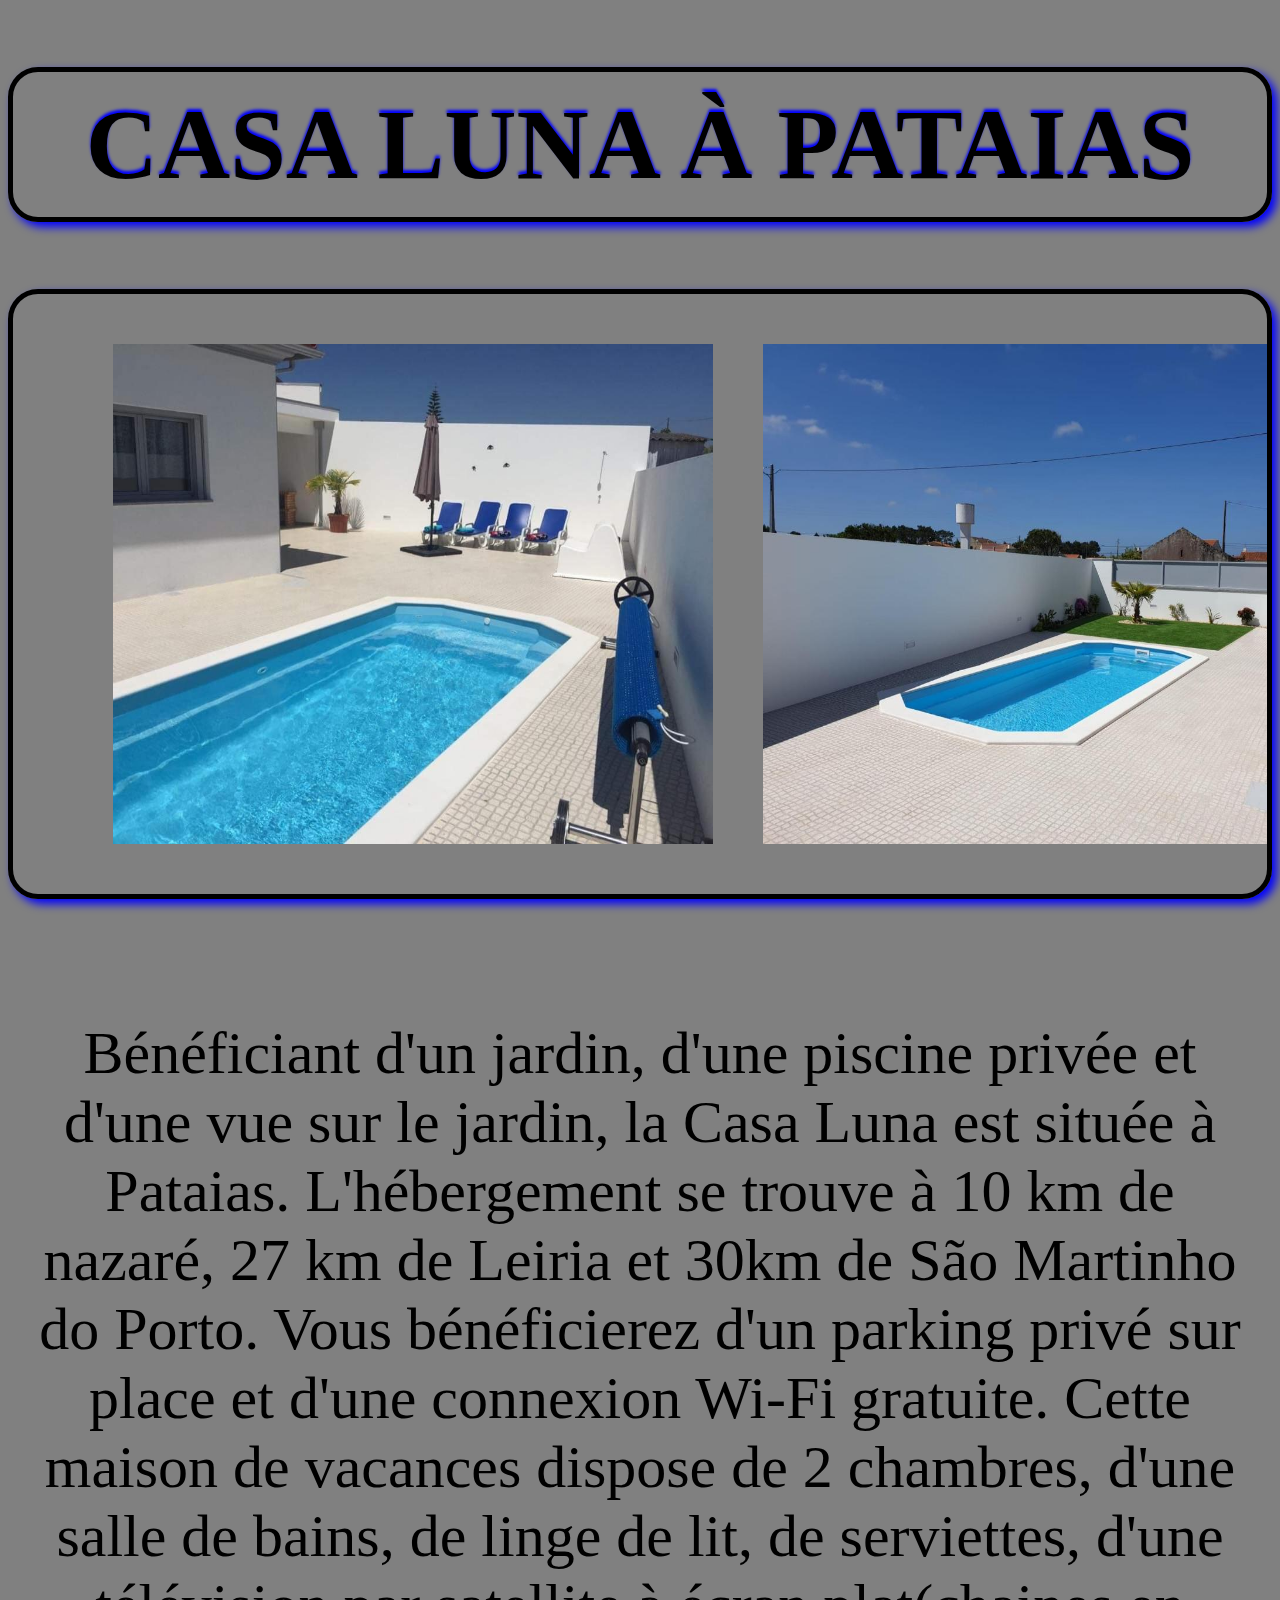
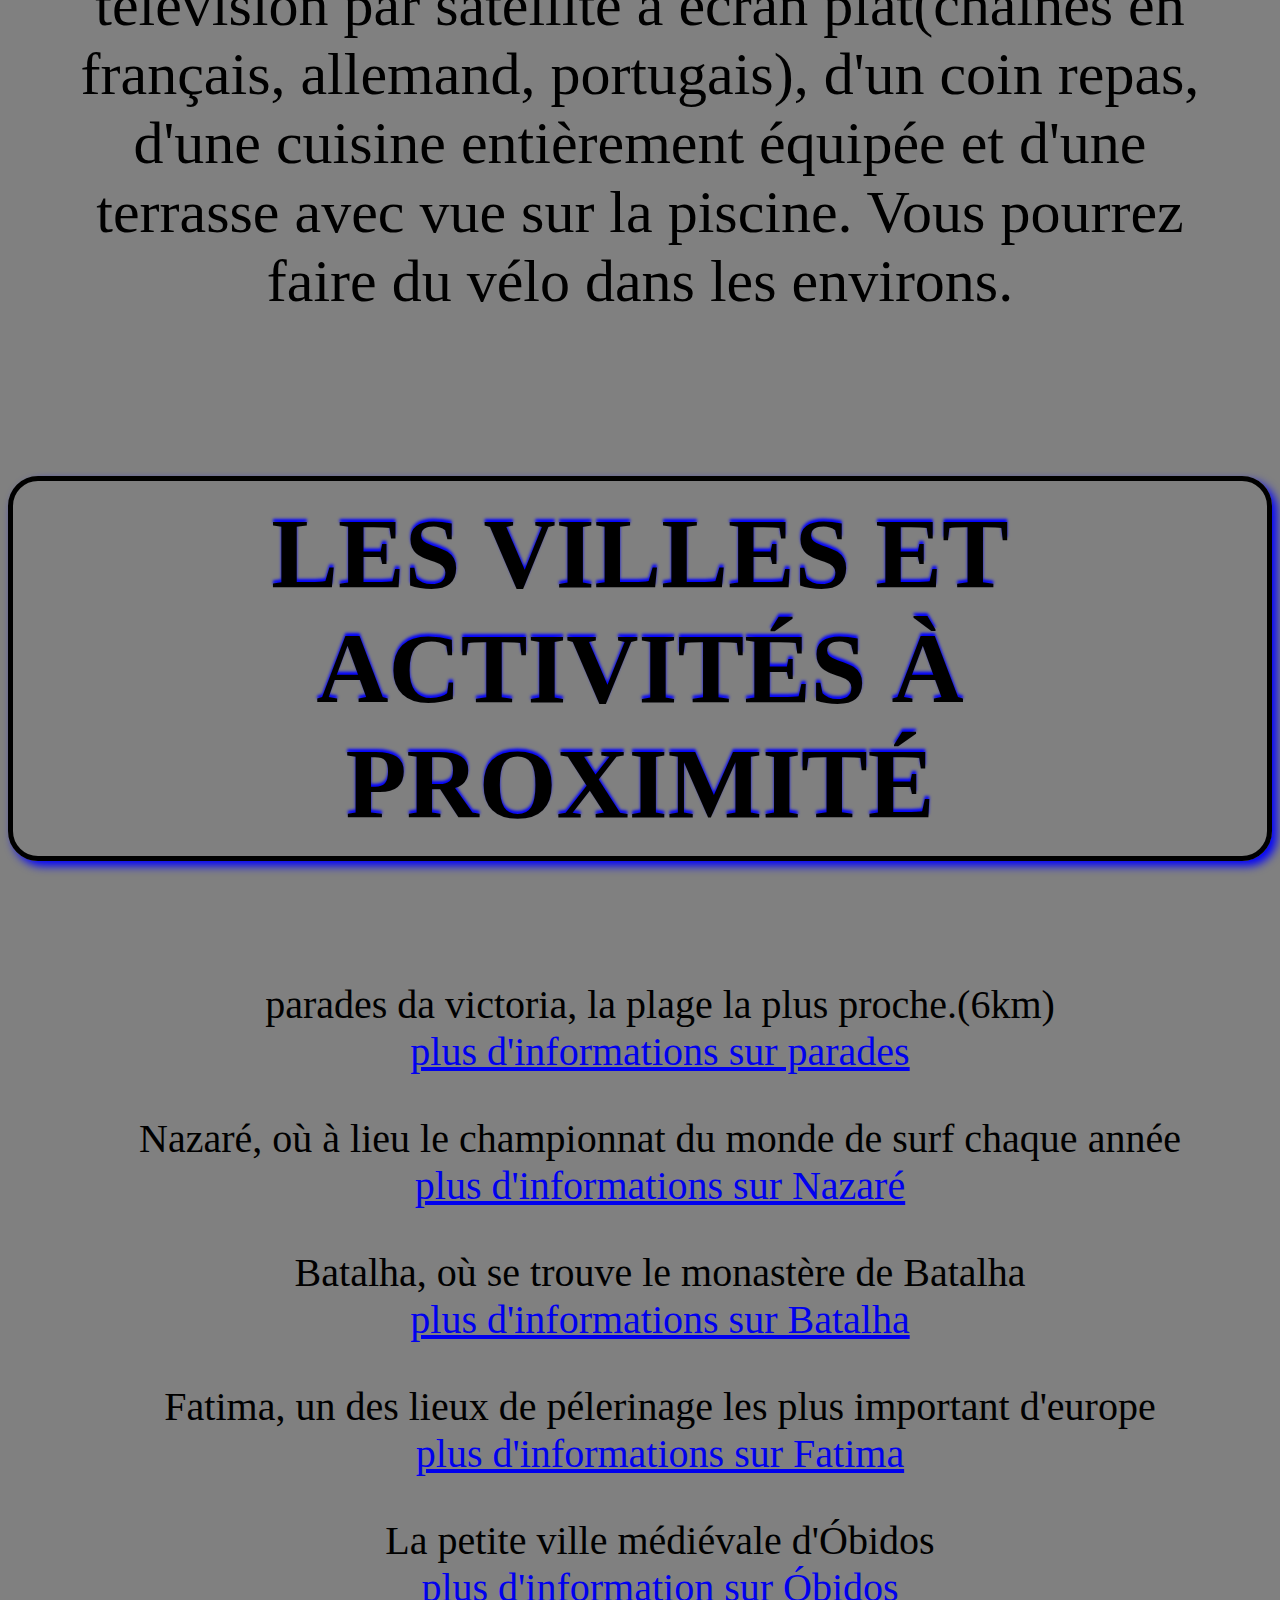
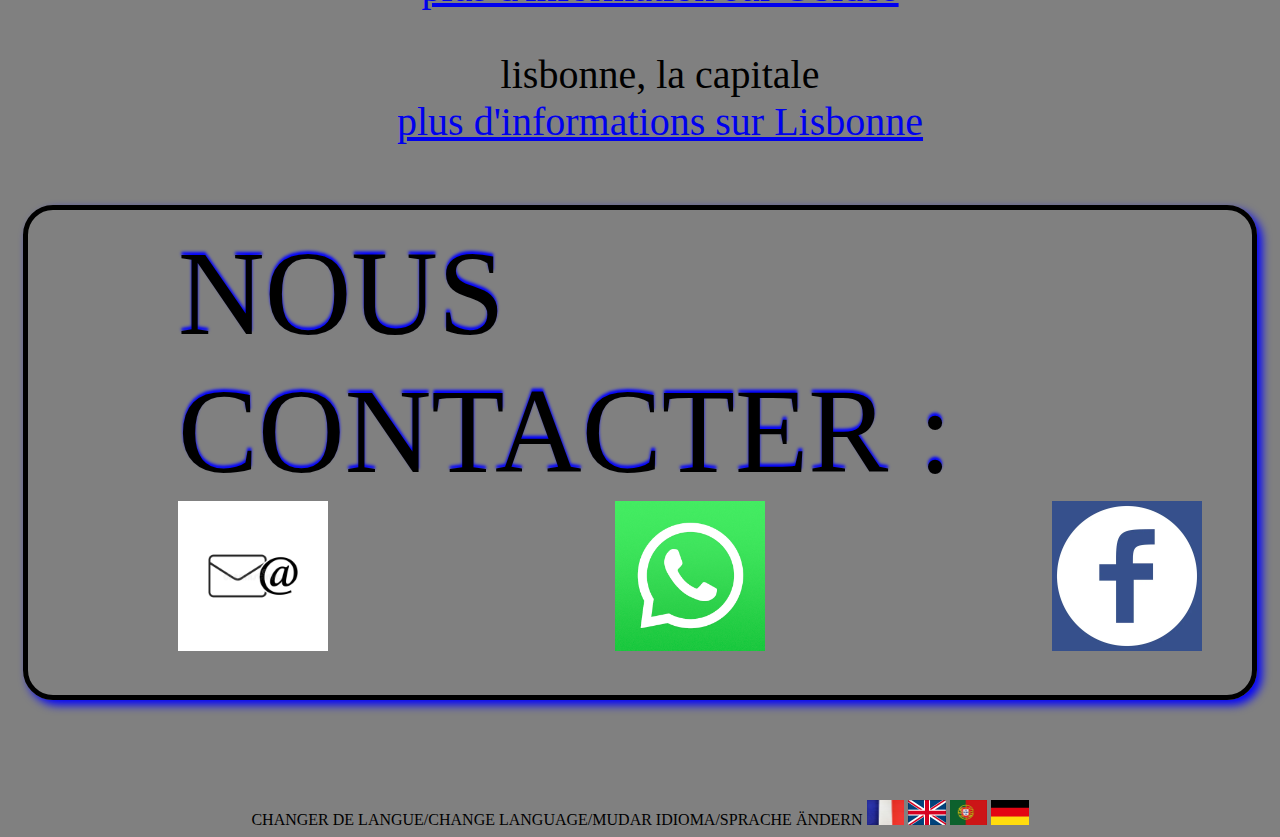
==== casaluna.html @ 5f2edf4c "Update casaluna.html" ====
<!doctype html>
    <html lang="fr">
        <head>
            <title>CASA LUNA</title>
            <meta charset="utf-8">
            <link rel="stylesheet" href="stylecasaluna.css">
        </head>
        <body>
            
    <!--nom de la location et nom de la ville où elle se situe(H1)-->
        
            <h1>casa luna à Pataias</h1>
            
                    
    <!--photos de la location-->
            
            <div id="photos">
                
                <img src="photo2.jpg" class="photo" alt="photo piscine et transat"/>
                <img src="photo3.jpg" class="photo" alt="photo piscine vers coin d'herbe"/>
                <img src="photo10.jpg" class="photo" alt="photo salle à manger et cuisine"/>
                <img src="photo8.jpg" class="photo" alt="photo salon"/>
                <img src="photo9.jpg" class="photo" alt="photo machine à laver"/>
                <img src="photo11.jpg" class="photo" alt="photo salle de bain"/>
                <img src="photo12.jpg" class="photo" alt="photo salle de bain 2"/>
                <img src="photo6.jpg" class="photo" alt="photo chambre avec 2 lits simples"/>   
                <img src="photo7.jpg" class="photo" alt="photo chambre lit double"/>
                <img src="photo4.jpg" class="photo" alt="photo terasse couverte et barbecue"/>
                <img src="photo13.jpg" class="photo" alt="photo piscine la nuit"/>
                <img src="photo1.jpg" class="photo" alt="photo global"/>
                <img src="photo5.jpg" class="photo" alt="photo garage"/>
            </div>  
            
            
    <!--description de la location-->
            
                <p class="description">
                    Bénéficiant d'un jardin, d'une piscine privée et d'une vue sur le jardin, la Casa Luna est située à Pataias.
                    L'hébergement se trouve à 10 km de nazaré, 27 km de Leiria et 30km de São Martinho do Porto.
                    Vous bénéficierez d'un parking privé sur place et d'une connexion Wi-Fi gratuite.
                    Cette maison de vacances dispose de 2 chambres, d'une salle de bains, de linge de lit, de serviettes,
                    d'une télévision par satellite à écran plat(chaines en français, allemand, portugais),
                    d'un coin repas, d'une cuisine entièrement équipée et d'une terrasse avec vue sur la piscine.
                    Vous pourrez faire du vélo dans les environs.
                 </p>
                 
    
           
    
            <h3>les villes et activités à proximité</h3>
            <div class="listeactivités">
                <ul>
                    <li>parades da victoria, la plage la plus proche.(6km)<br>
                        <a href=https://www.tripadvisor.fr/Attraction_Review-g230083-d7158596-Reviews-Paredes_da_Victoria_Beach-Alcobaca_Leiria_District_Central_Portugal.html target="_blank">plus d'informations sur parades</a>
 
                    </li>
       
                    <li>Nazaré, où à lieu le championnat du monde de surf chaque année  <br>
                        <a href=https://www.visitportugal.com/fr/node/73770  target="_blank">plus d'informations sur Nazaré</a>
                    </li>
                    
                    
                    <li>Batalha, où se trouve le monastère de Batalha<br>
                        <a href=https://www.visitportugal.com/en/NR/exeres/0F2670D8-84F2-4D51-894A-94C0108151F5  target="_blank">plus d'informations sur Batalha</a>
                    </li>
                    
                    
                    <li>Fatima, un des lieux de pélerinage les plus important d'europe<br>
                        <a href=https://www.visitportugal.com/fr/destinos/centro-de-portugal/73771  target="_blank">plus d'informations sur Fatima</a>
                    </li>
                    
                    <li>La petite ville médiévale d'Óbidos<br>
                        <a href=https://www.visitportugal.com/fr/node/73768 target="_blank">plus d'information sur Óbidos</a>    
                    </li>
                    
                    
                    <li>lisbonne, la capitale<br>
                        <a href=https://www.visitportugal.com/fr/content/top-10-lisbonne  target="_blank">plus d'informations sur Lisbonne</a>
                    </li>
                    
                    
                </ul>
              </div>
                    
                    
            
    
            
       
                
    <!--les boutons facebook whatapps email-->
            
            <div id="conteneur">
                <div class="element1">nous contacter :</div>  
                <a href="mailto:casaluna.pataias@hotmail.com" target="_blank"><img src="logoemail.jpg" class="logo" alt="logo email"></a>
                <a href= "https://wa.me/+351919214772" target="_blank"><img src="logowhatapps.png" class="logo" alt="logo whatapps"></a>
                <a href= "https://www.facebook.com/Casa-Luna-Pataias-113286383774467"  target="_blank"><img src="logofacebook.jpg" class= "logo"  alt="logo facebook"></a>
            </div>

            <footer>
                changer de langue/change language/mudar idioma/Sprache ändern
                <a href="file:///C:/Users/lemon/Desktop/casaluna/casaluna.html"><img src="drapeaufrance.jpg" class="drapeau1" alt="logo fr"></a>
                <a href= "file:///C:/Users/lemon/Desktop/casaluna/casalunaanglais.html"><img src="drapeauuk.png" class="drapeau1" alt="logo uk"></a>
                <a href= "file:///C:/Users/lemon/Desktop/casaluna/casalunaportugais.html"><img src="drapeauportugal.jpg" class="drapeau1" alt="logo pt"></a>
                <a href= "file:///C:/Users/lemon/Desktop/casaluna/casalunaallemand.html"><img src="drapeauallemagne.jpg" class="drapeau1" alt="logo de"></a>
    
    
            </footer>
  
            
        </body>
    </html>
---- stylecasaluna.css ----
/*arrière plan*/

  body{
       background-color: grey;
      }

/*------------------------------------------------------------*/

/*les titres*/

  h1,h2,h3,h4{
              text-transform: uppercase;
              font-size: 100px;
              border-radius: 30px;
              border: 5px solid black;
              padding: 15px;
              text-shadow: 0px -3px 3px blue;
              box-shadow: 5px 5px 10px blue;
              text-align: center;
              }

/*------------------------------------------------------------*/

/* paragraphes et listes*/

  p{
    text-align: center;
    font-size: 60px;
    padding: 60px;
    padding-left: 30px;
    padding-right: 30px;
    }
    
/*------------------------------------------------------------*/

/*photos*/

  #photos{
          height: 500px;
          border-radius: 30px;
          border: 5px solid black;
          text-shadow: 0px -3px 3px blue;
          box-shadow: 5px 5px 10px blue;
          padding: 50px;
          display: flex;
          overflow: scroll;
          flex-wrap: nowrap;
          overflow-y: hidden;
          }


  .photo{
  
         margin-left: 50px;
        }



  img{
    
      width: 600px;
      }
      

/*------------------------------------------------------------*/

/*liste activité + carte google maps*/

  ul{
     text-align: center;
     font-size: 40px;
     list-style-type: none;
    }
    
  li{
     padding: 20px;
    
  }
    

/*------------------------------------------------------------*/

/*conteneur des logos*/

  .element1{
            display: block;
            }

  #conteneur
            {
            display: flex;
            border-radius: 30px;
            border: 5px solid black;
            padding: 15px;
            text-shadow: 0px -3px 3px blue;
            box-shadow: 5px 5px 10px blue;
            margin: 15px;
            flex-wrap: wrap;
            margin-bottom: 100px;
            text-transform: uppercase;
            font-size: 120px;
            justify-content: space-between;
            padding-right: 50px;
            padding-left: 150px;
            }

  .logo{
        height: 150px;
        width: auto;  
        }
        
/*------------------------------------------------------------*/


/*logo fixe non affiché test*/

.emailfixe{width:300px;position:fixed;top:170px;right:15px;z-index:0;display: none;}
.whatappsfixe{width:300px;position:fixed;top:500px;right:15px;z-index:0;display: none;}
.facebookfixed{width:300px;position:fixed;top:830px;right:15px;z-index:0;display: none;}



/*page accueil*/

.drapeau{

        height: 250px;
        width: auto; 
        margin-bottom: 50px;
        }
        
#conteneurpageacceuil{
                      display: flex;
                      padding: 15px;
                      flex-wrap: wrap;
                      text-transform: uppercase;
                      justify-content: space-between;
                      }
                      
/*pied de page*/

footer{
        text-transform: uppercase;
        font size: 20px;
        text-align: center;
  
        }
.drapeau1{
            height: 25px;
            width: auto;   
  
          }
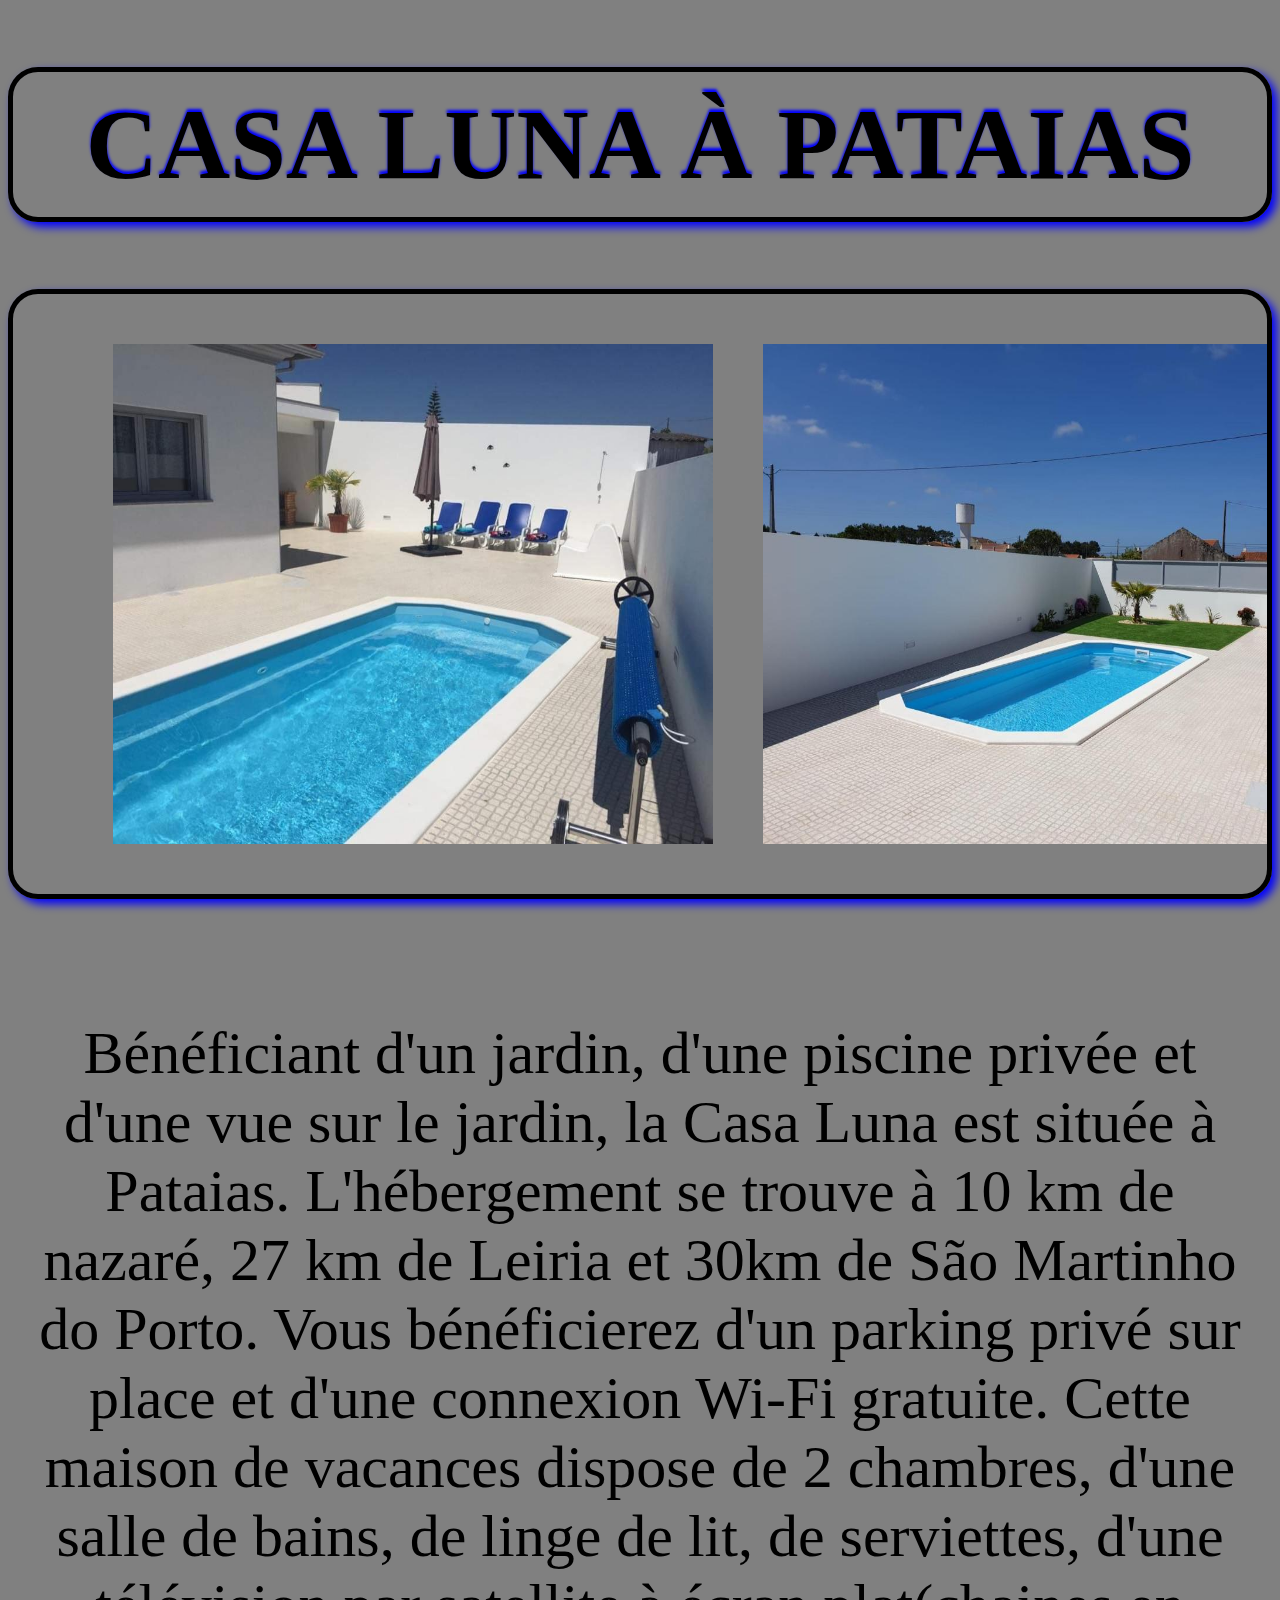
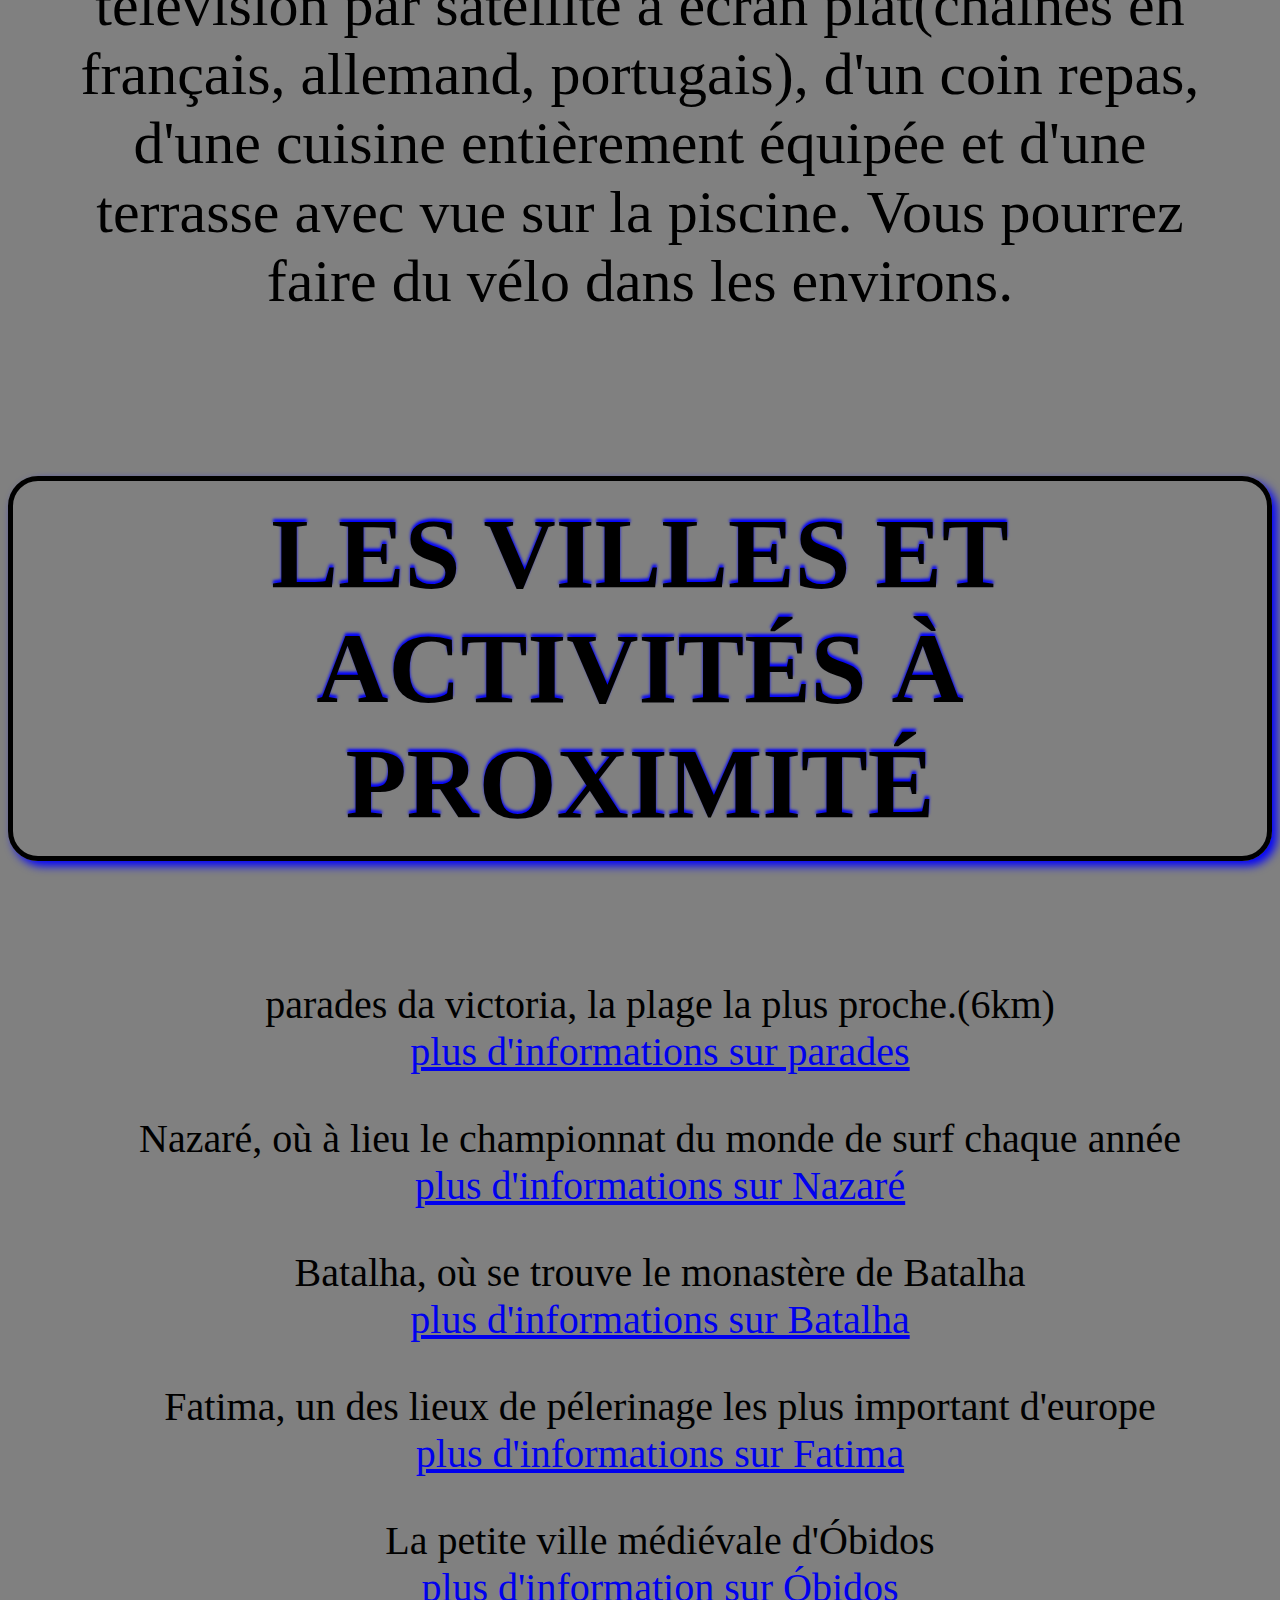
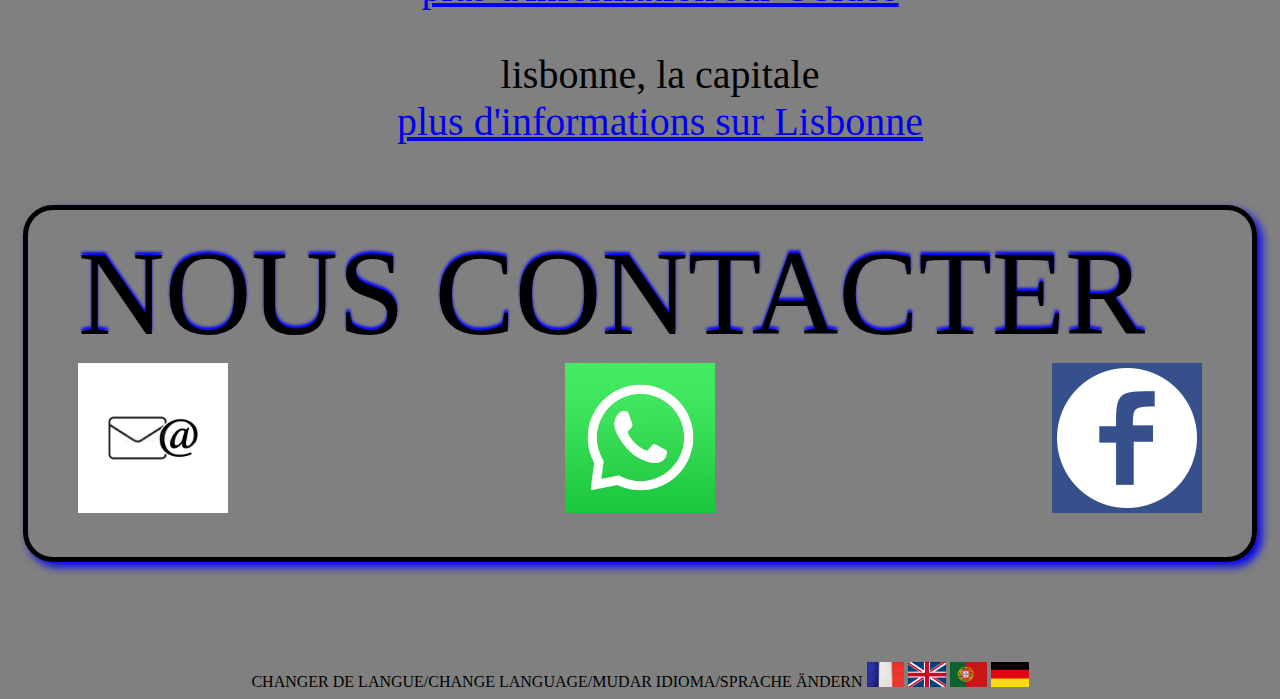
==== commit 0c0e001b: "Update casaluna.html" ====
--- a/casaluna.html
+++ b/casaluna.html
@@ -91,7 +91,7 @@
     <!--les boutons facebook whatapps email-->
             
             <div id="conteneur">
-                <div class="element1">nous contacter :</div>  
+                <div class="element1">nous contacter</div>  
                 <a href="mailto:casaluna.pataias@hotmail.com" target="_blank"><img src="logoemail.jpg" class="logo" alt="logo email"></a>
                 <a href= "https://wa.me/+351919214772" target="_blank"><img src="logowhatapps.png" class="logo" alt="logo whatapps"></a>
                 <a href= "https://www.facebook.com/Casa-Luna-Pataias-113286383774467"  target="_blank"><img src="logofacebook.jpg" class= "logo"  alt="logo facebook"></a>
@@ -99,10 +99,10 @@
 
             <footer>
                 changer de langue/change language/mudar idioma/Sprache ändern
-                <a href="file:///C:/Users/lemon/Desktop/casaluna/casaluna.html"><img src="drapeaufrance.jpg" class="drapeau1" alt="logo fr"></a>
-                <a href= "file:///C:/Users/lemon/Desktop/casaluna/casalunaanglais.html"><img src="drapeauuk.png" class="drapeau1" alt="logo uk"></a>
-                <a href= "file:///C:/Users/lemon/Desktop/casaluna/casalunaportugais.html"><img src="drapeauportugal.jpg" class="drapeau1" alt="logo pt"></a>
-                <a href= "file:///C:/Users/lemon/Desktop/casaluna/casalunaallemand.html"><img src="drapeauallemagne.jpg" class="drapeau1" alt="logo de"></a>
+                <a href="casaluna.html"><img src="drapeaufrance.jpg" class="drapeau1" alt="logo fr"></a>
+                <a href= "casalunaanglais.html"><img src="drapeauuk.png" class="drapeau1" alt="logo uk"></a>
+                <a href= "casalunaportugais.html"><img src="drapeauportugal.jpg" class="drapeau1" alt="logo pt"></a>
+                <a href= "casalunaallemand.html"><img src="drapeauallemagne.jpg" class="drapeau1" alt="logo de"></a>
     
     
             </footer>
--- a/stylecasaluna.css
+++ b/stylecasaluna.css
@@ -18,6 +18,7 @@
               text-shadow: 0px -3px 3px blue;
               box-shadow: 5px 5px 10px blue;
               text-align: center;
+              word-wrap: break-word;
               }
 
 /*------------------------------------------------------------*/
@@ -102,7 +103,8 @@
             font-size: 120px;
             justify-content: space-between;
             padding-right: 50px;
-            padding-left: 150px;
+            padding-left: 50px;
+            word-break: break-all;
             }
 
   .logo{
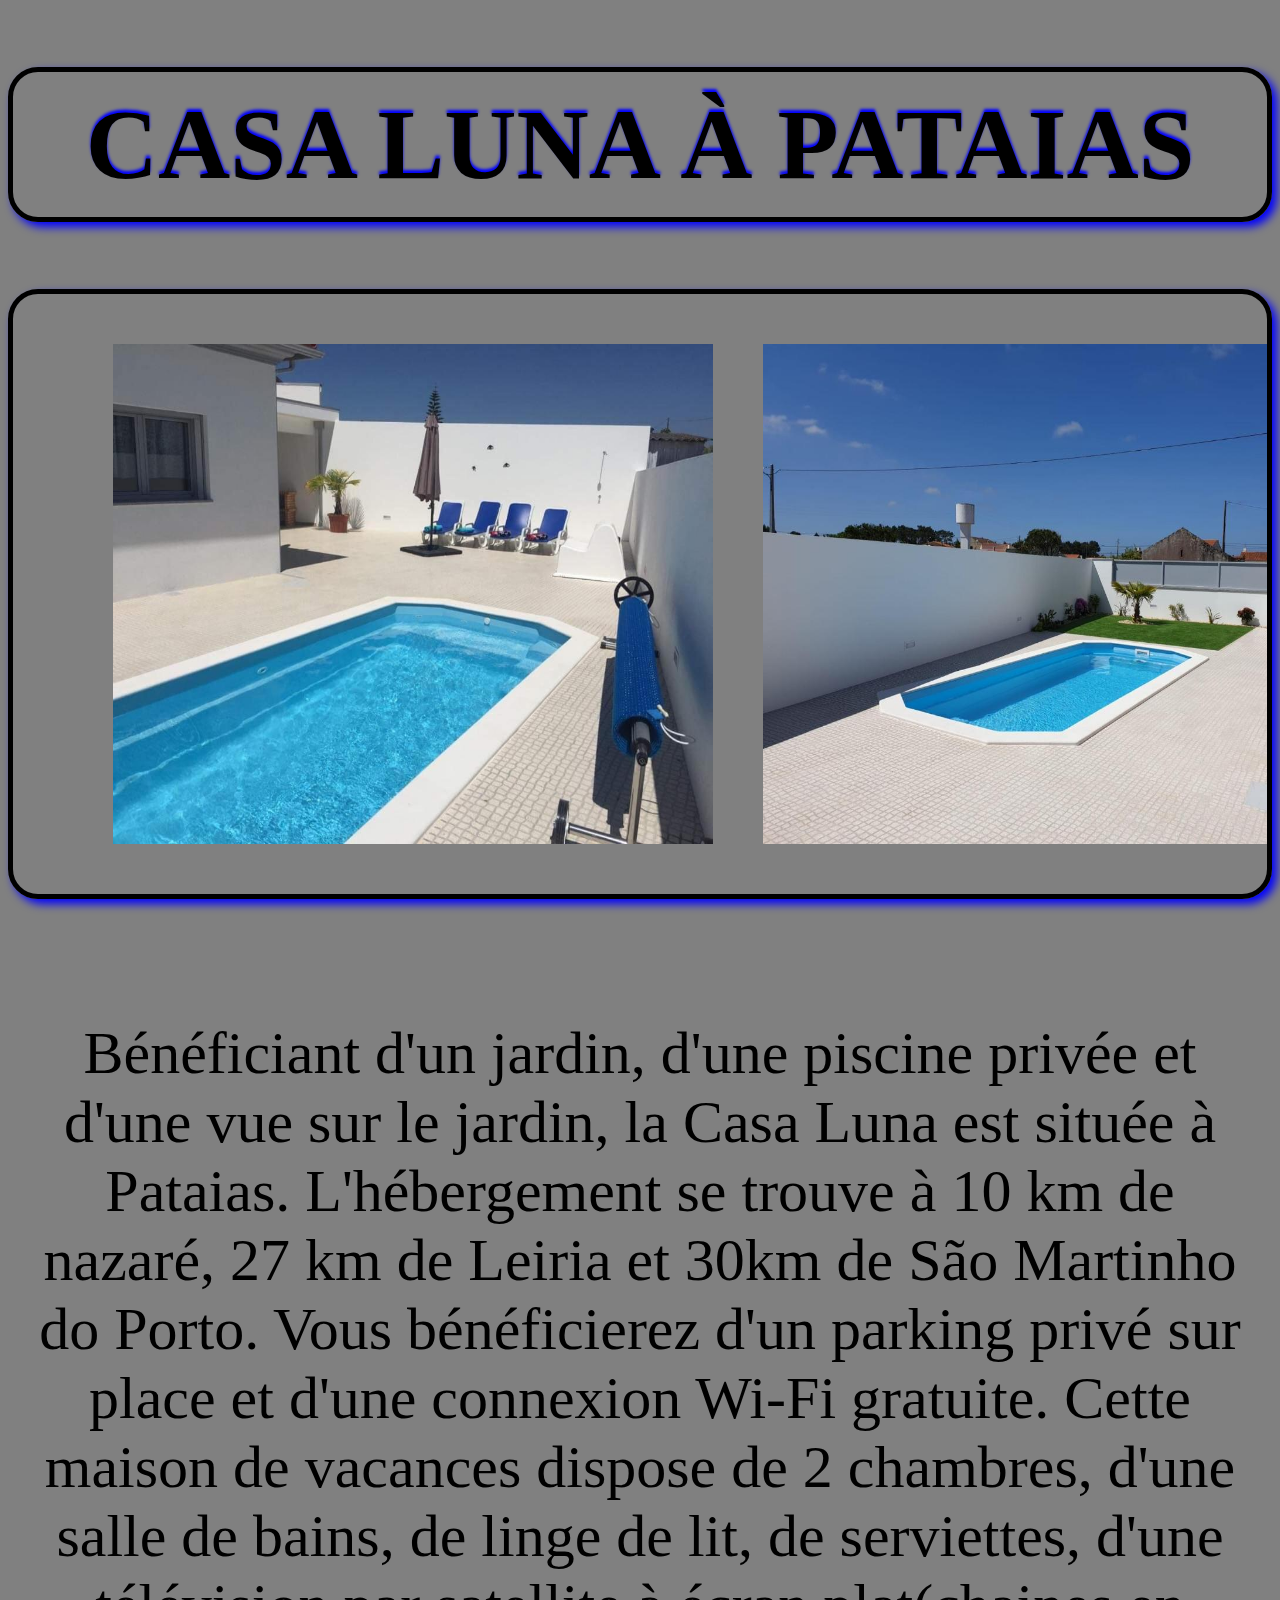
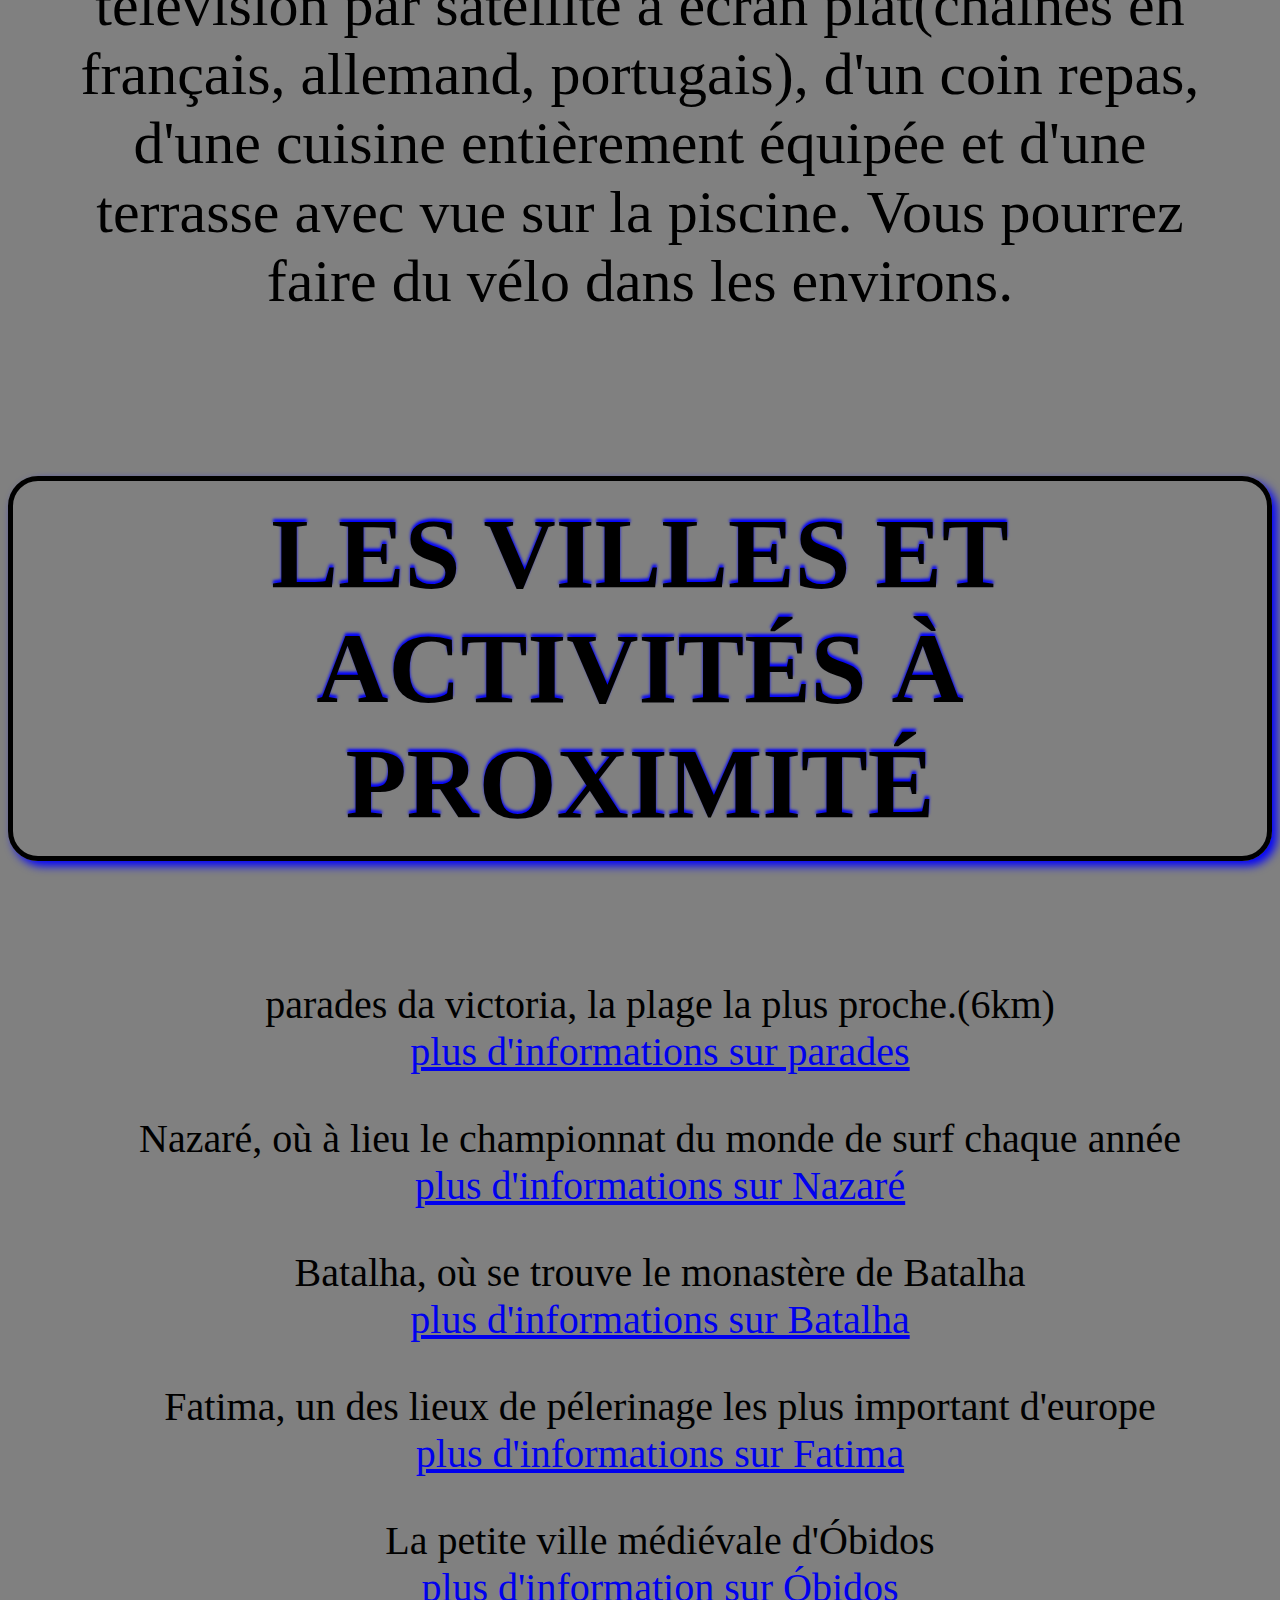
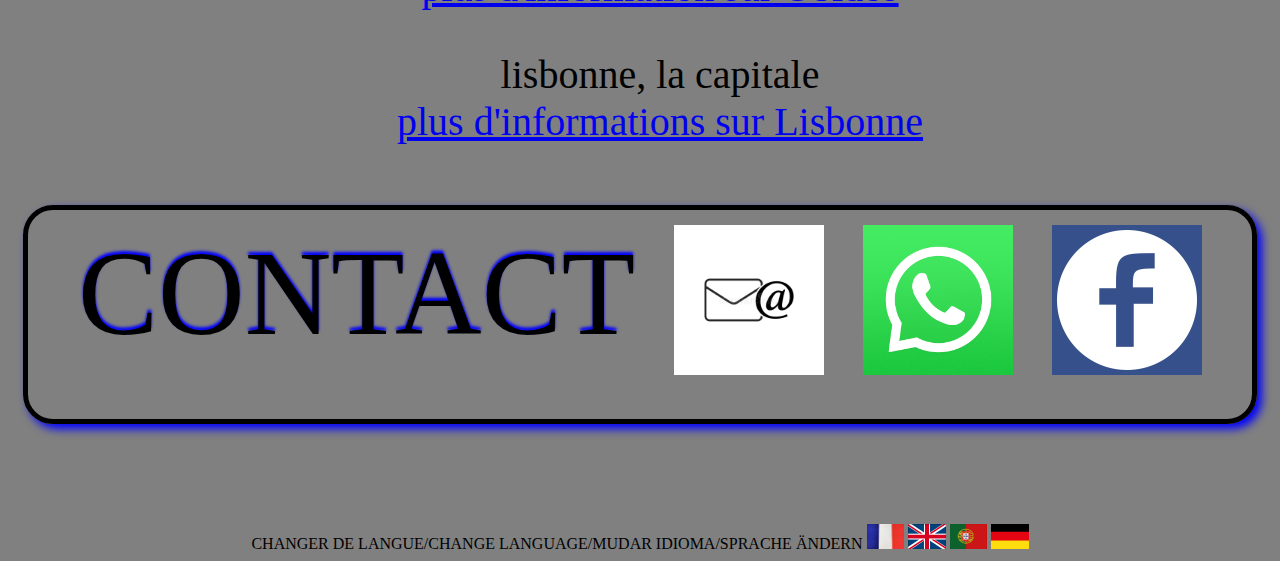
==== commit 109a8087: "Update casaluna.html" ====
--- a/casaluna.html
+++ b/casaluna.html
@@ -91,7 +91,7 @@
     <!--les boutons facebook whatapps email-->
             
             <div id="conteneur">
-                <div class="element1">nous contacter</div>  
+                <div class="element1">contact</div>  
                 <a href="mailto:casaluna.pataias@hotmail.com" target="_blank"><img src="logoemail.jpg" class="logo" alt="logo email"></a>
                 <a href= "https://wa.me/+351919214772" target="_blank"><img src="logowhatapps.png" class="logo" alt="logo whatapps"></a>
                 <a href= "https://www.facebook.com/Casa-Luna-Pataias-113286383774467"  target="_blank"><img src="logofacebook.jpg" class= "logo"  alt="logo facebook"></a>
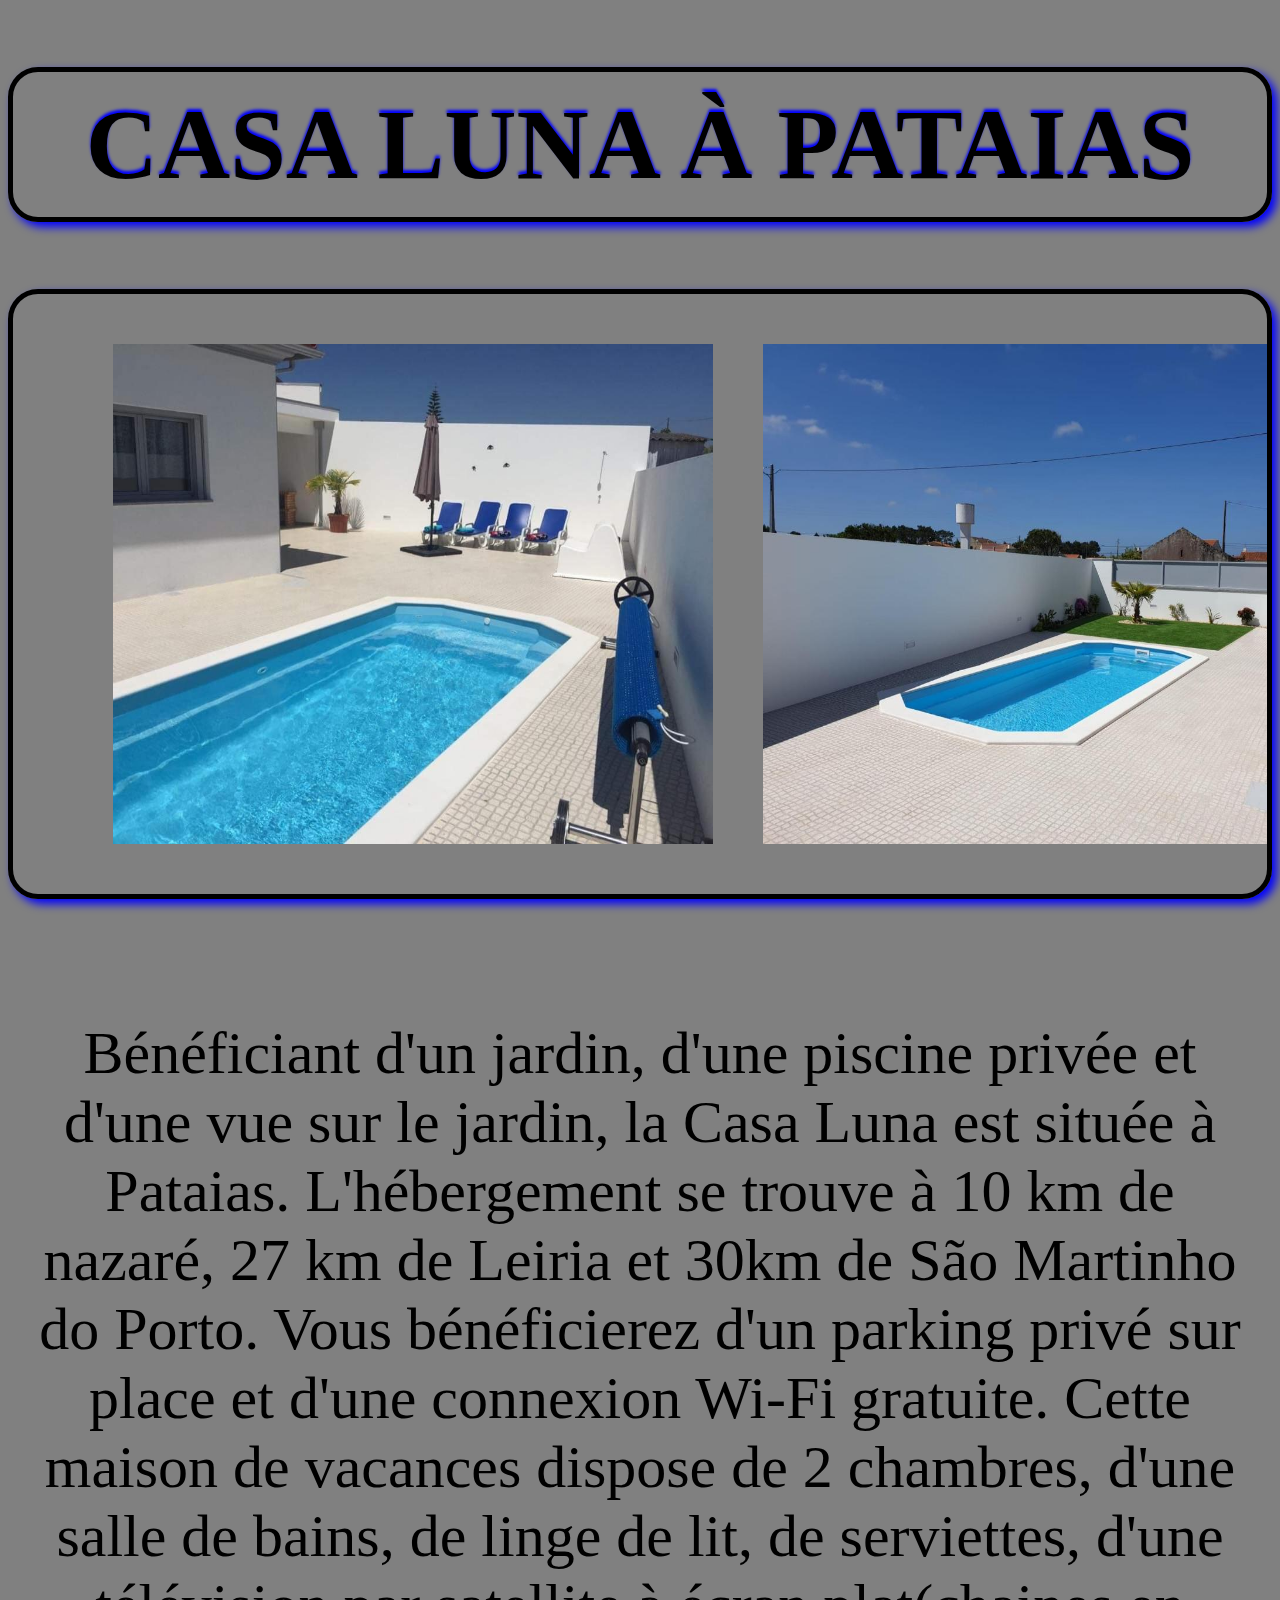
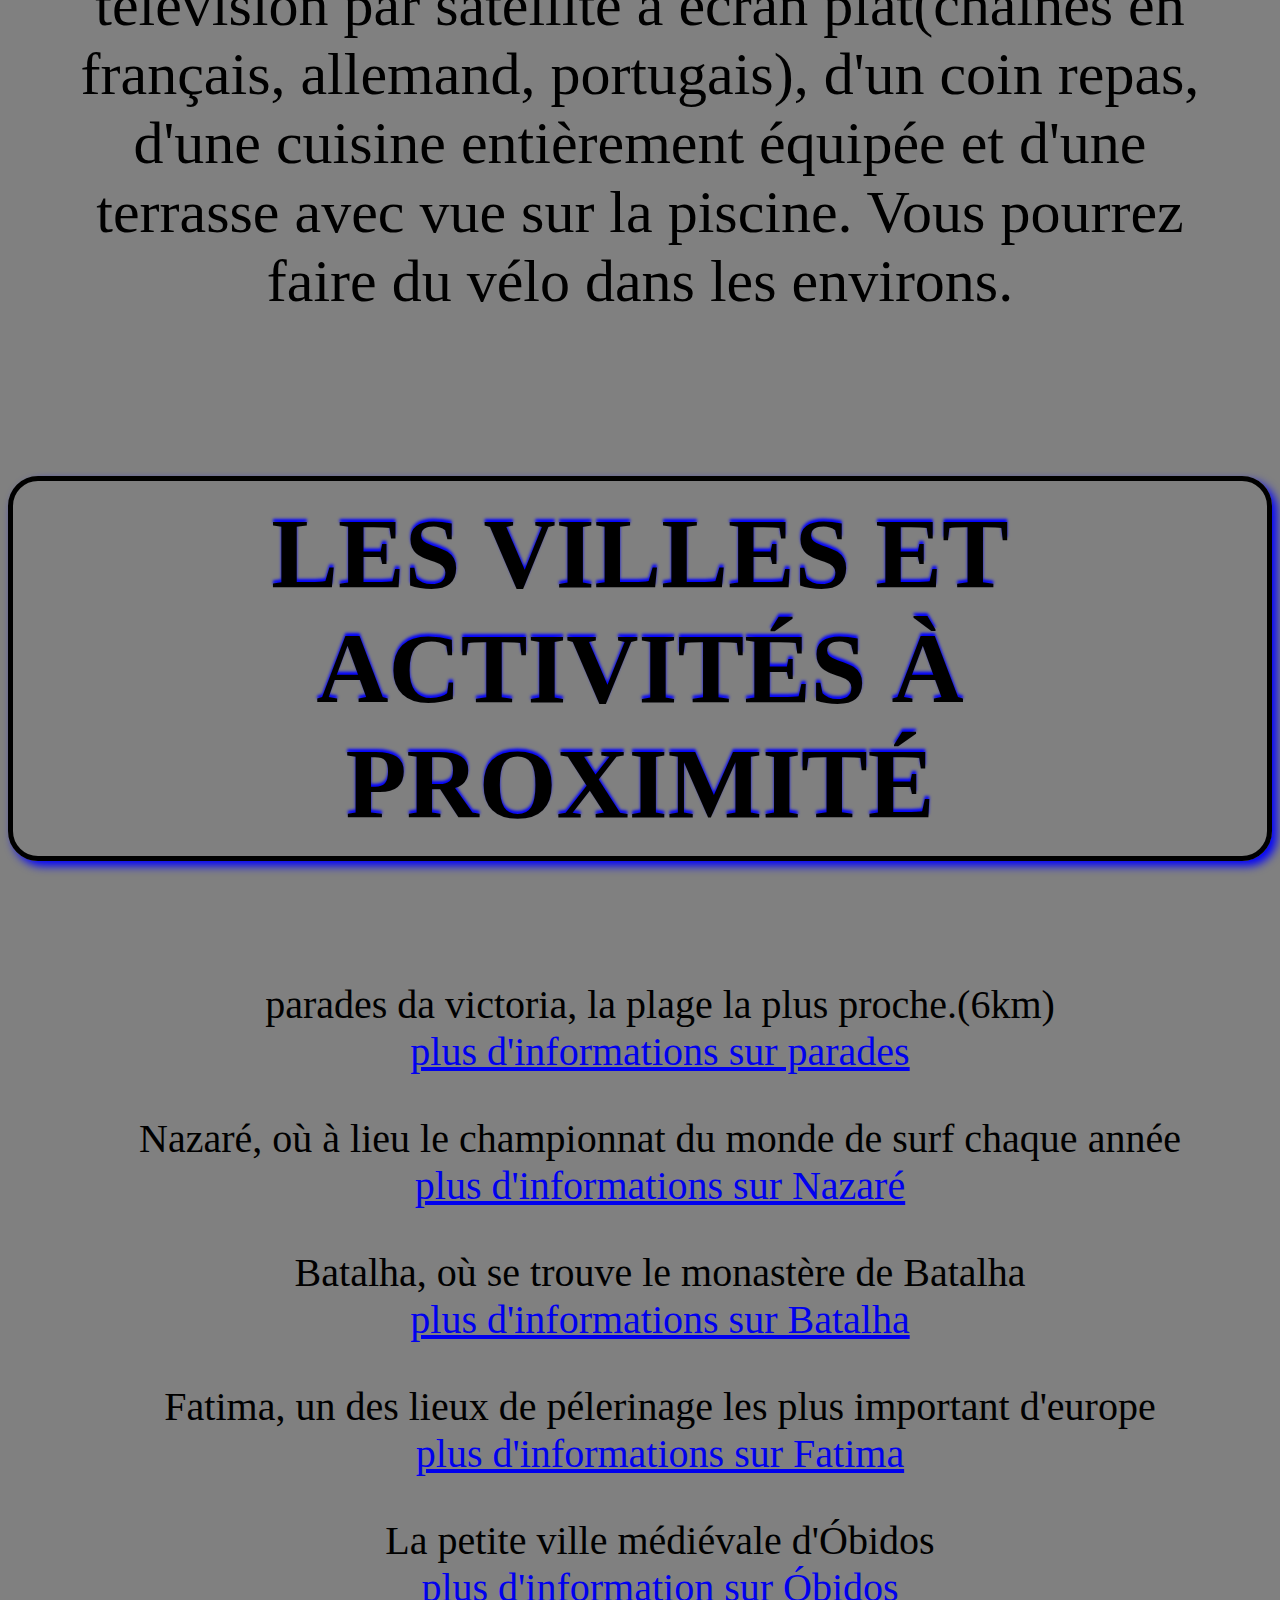
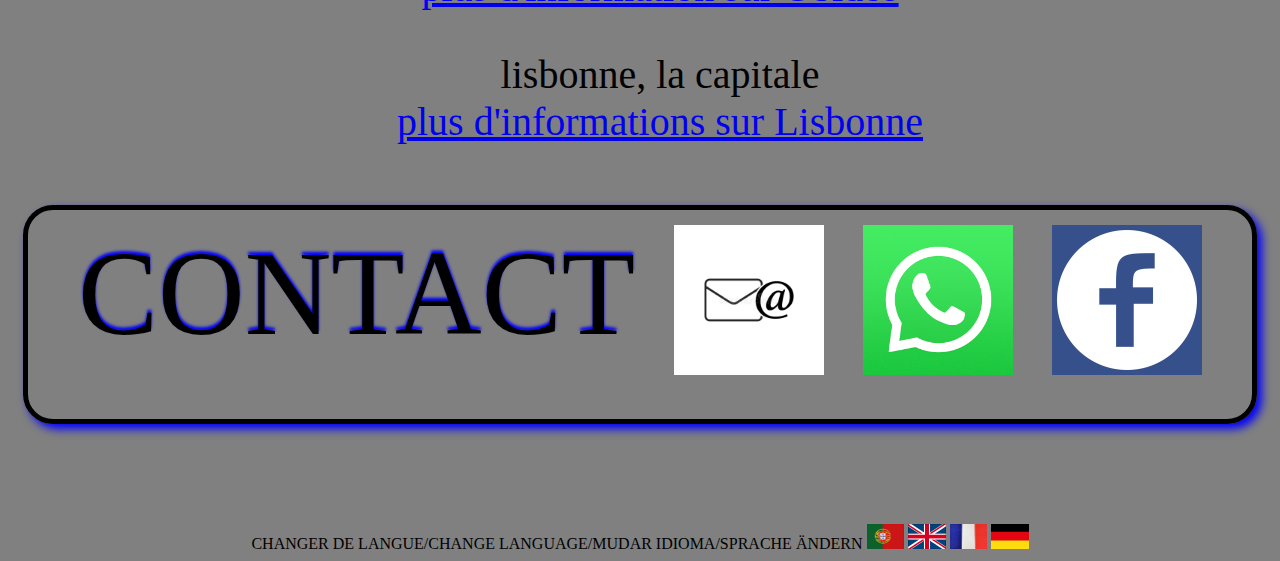
==== commit 9f1cb40e: "Update casaluna.html" ====
--- a/casaluna.html
+++ b/casaluna.html
@@ -3,6 +3,8 @@
         <head>
             <title>CASA LUNA</title>
             <meta charset="utf-8">
+            <meta name="keywords" content="location vacance, pataias, portugal, piscine, garage, soleil, plage, nazaré" />
+            <meta name="description" content="site de location saissonnière de la maison casaluna à pataias" />
             <link rel="stylesheet" href="stylecasaluna.css">
         </head>
         <body>
@@ -99,9 +101,9 @@
 
             <footer>
                 changer de langue/change language/mudar idioma/Sprache ändern
+                <a href= "casalunaportugais.html"><img src="drapeauportugal.jpg" class="drapeau1" alt="logo pt"></a>
+                <a href= "casalunaanglais.html"><img src="drapeauuk.png" class="drapeau1" alt="logo uk"></a>
                 <a href="casaluna.html"><img src="drapeaufrance.jpg" class="drapeau1" alt="logo fr"></a>
-                <a href= "casalunaanglais.html"><img src="drapeauuk.png" class="drapeau1" alt="logo uk"></a>
-                <a href= "casalunaportugais.html"><img src="drapeauportugal.jpg" class="drapeau1" alt="logo pt"></a>
                 <a href= "casalunaallemand.html"><img src="drapeauallemagne.jpg" class="drapeau1" alt="logo de"></a>
     
     
